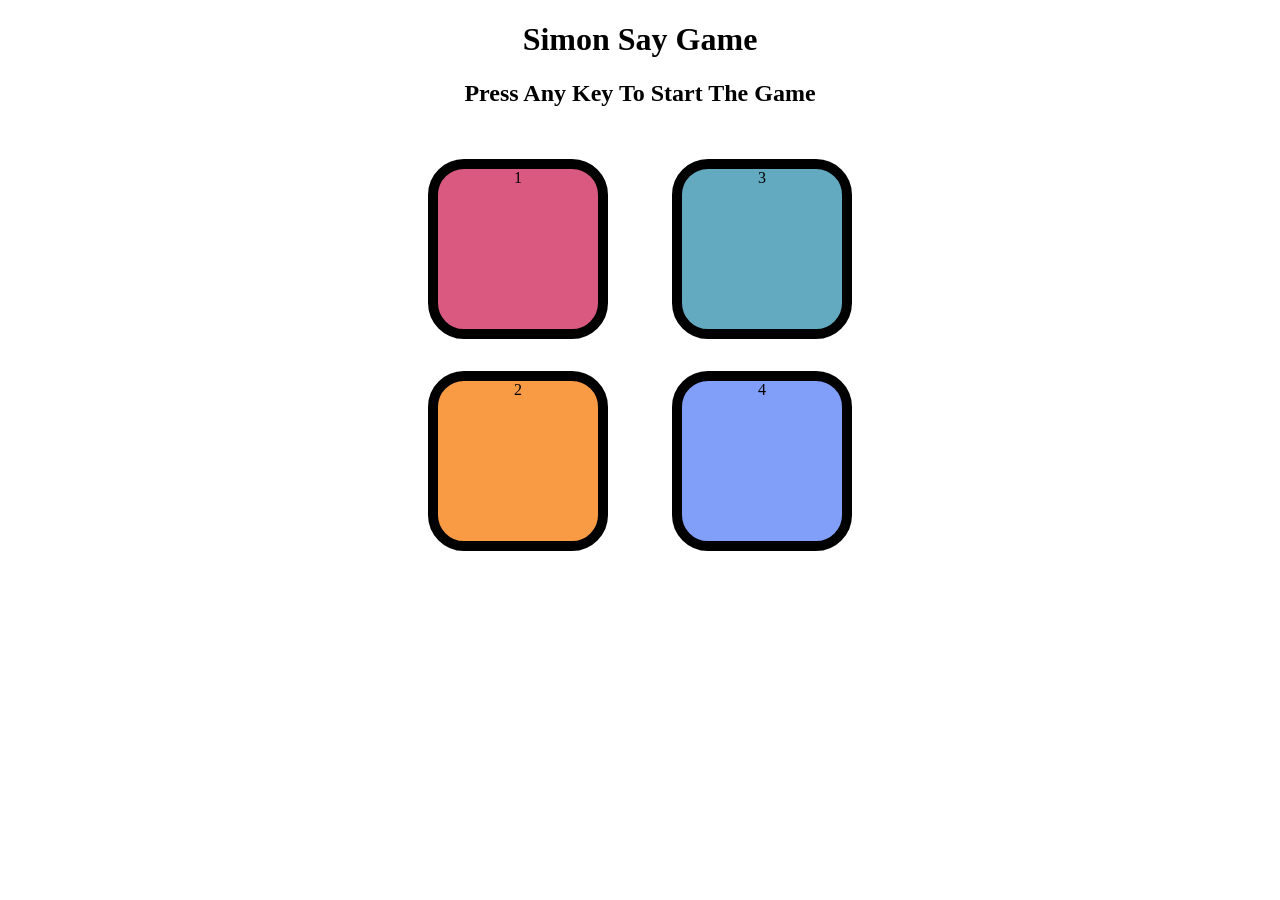
==== index.html @ ad51dd21 "Rename simon.html to index.html" ====
<!DOCTYPE html>
<html lang="en">
<head>
    <meta charset="UTF-8">
    <meta name="viewport" content="width=device-width, initial-scale=1.0">
    <title>Simon game</title>
    <link rel="stylesheet" href="simon.css"/>
</head>
<body>
    <h1>Simon Say Game</h1>
    <h2>Press Any Key To Start The Game</h2>
     <div class="btn-container"> 
        <div class="line-one">
            <div class="btn red" type="button"id="red">1</div>
        <div class="btn yellow" type="button"id="yellow">2</div>
        
     </div>
     <div class="line-two">
        <div class="btn green" type="button"id="green">3</div>
        <div class="btn purple" type="button"id="purple">4</div>
     </div>
    </div>
    <script src="simon.js"></script>
</body>
</html>
---- simon.css ----
body{
    text-align: center;
}

.btn{
    height: 160px;
    width: 160px;
    border-radius: 20%;
    border: 10px solid black;
    margin: 2rem;
}

.btn-container{
    display:flex;
    justify-content: center;
}

.red{
    background-color: #d95980;
}

.yellow{
    background-color: #f99b45;
}

.green{
    background-color: #63aac0;
}

.purple{
    background-color: #819ff9;
}

.flash{
    background-color: white;
}

.userflash{
    background-color: green;
}
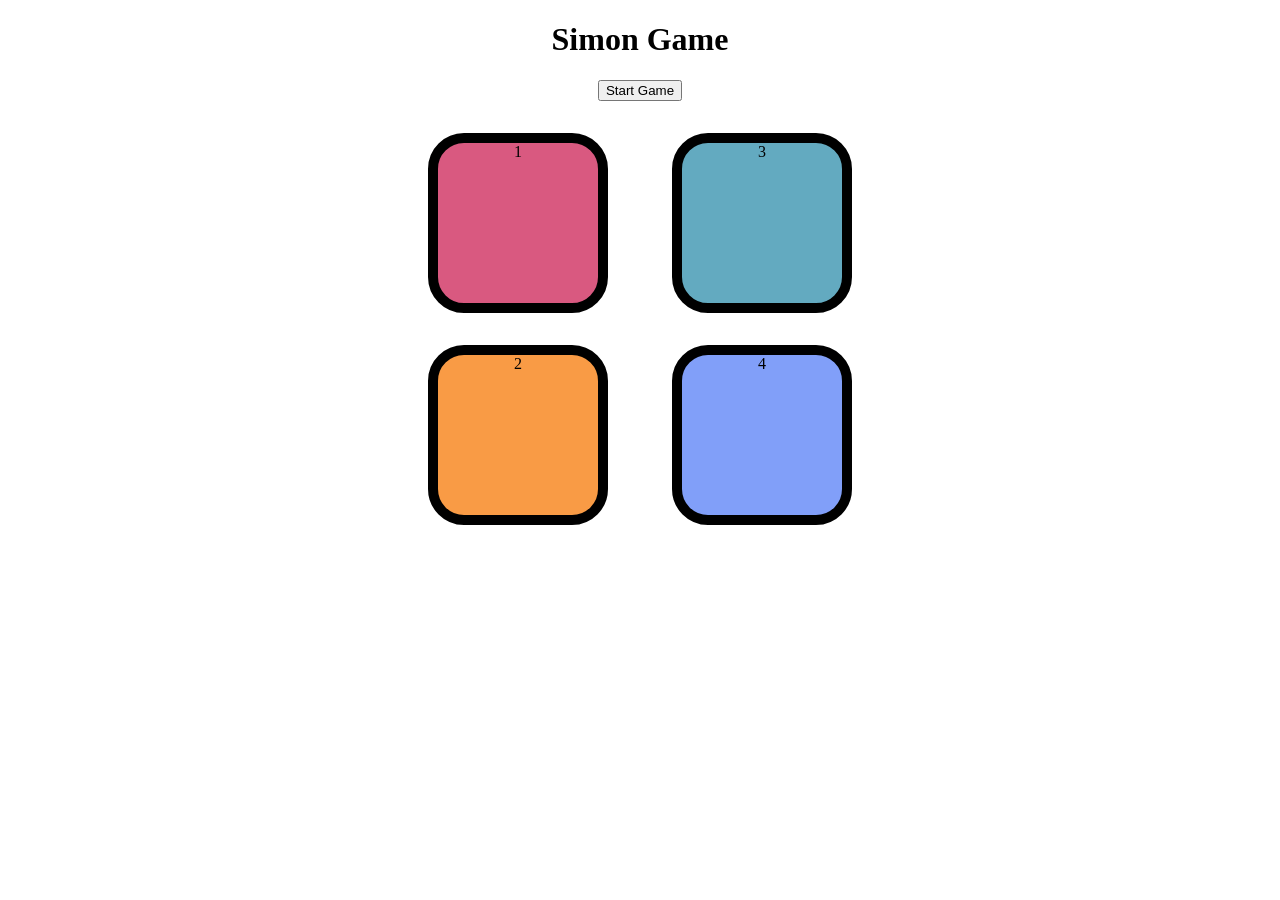
==== commit 6f624153: "Add start button and status heading to game" ====
--- a/index.html
+++ b/index.html
@@ -7,8 +7,9 @@
     <link rel="stylesheet" href="simon.css"/>
 </head>
 <body>
-    <h1>Simon Say Game</h1>
-    <h2>Press Any Key To Start The Game</h2>
+    <h1>Simon Game</h1>
+    <h2 id="status"></h2>
+    <button type="button" id="start-btn" class="start-btn">Start Game</button>
      <div class="btn-container"> 
         <div class="line-one">
             <div class="btn red" type="button"id="red">1</div>
